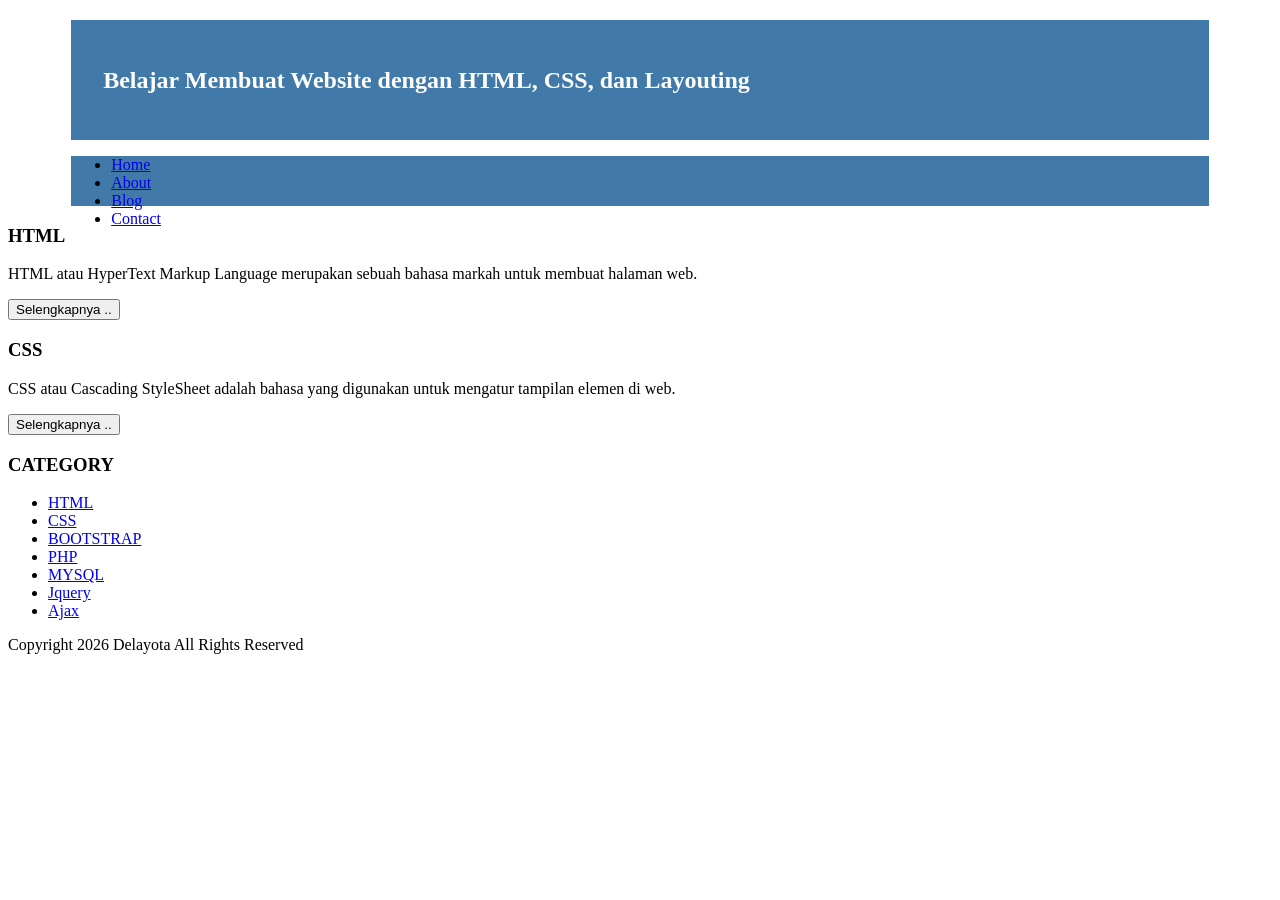
==== index.html @ ae94f1a7 "index.html" ====
<!DOCTYPE html>
<html lang="id">
<head>
    <meta charset="UTF-8">
    <meta name="viewport" content="width=device-width, initial-scale=1.0">
    <title>DElayota beRITA</title>
    <link rel="stylesheet" href="style.css">
</head>
<body>

    <div class="header">
        <div class="jarak">
            <h2>Belajar Membuat Website dengan HTML, CSS, dan Layouting</h2>
        </div>
    </div>

    <div class="menu">
        <ul>
            <li><a href="#">Home</a></li>
            <li><a href="#">About</a></li>
            <li><a href="#">Blog</a></li>
            <li><a href="#">Contact</a></li>
        </ul>
    </div>

    <div class="content">
        <h3>HTML</h3>
        <p>HTML atau HyperText Markup Language merupakan sebuah bahasa markah untuk membuat halaman web.</p>
        <button>Selengkapnya ..</button>

        <h3>CSS</h3>
        <p>CSS atau Cascading StyleSheet adalah bahasa yang digunakan untuk mengatur tampilan elemen di web.</p>
        <button>Selengkapnya ..</button>
    </div>

    <div class="sidebar">
        <h3>CATEGORY</h3>
        <ul>
            <li><a href="#">HTML</a></li>
            <li><a href="#">CSS</a></li>
            <li><a href="#">BOOTSTRAP</a></li>
            <li><a href="#">PHP</a></li>
            <li><a href="#">MYSQL</a></li>
            <li><a href="#">Jquery</a></li>
            <li><a href="#">Ajax</a></li>
        </ul>
    </div>

    <div class="footer">
        <p>Copyright 2026 Delayota All Rights Reserved</p>
    </div>

</body>
</html>
---- style.css ----
```css
body {
  background: #f3f3f3;
  color: #333;
  width: 100%;
  font-family: sans-serif;
  margin: 0 auto;
}

.header {
  width: 90%;
  margin: auto;
  height: 120px;
  line-height: 120px;
  background: #417aa8;
  color: #fff;
}
.jarak{
  padding:0 2pc;
}
.menu{
    background-color:#417aa8;
    height:50px;
    position:relative;
    width:90%;
    margin:0 auto;
    padding:0 auto;
}
```
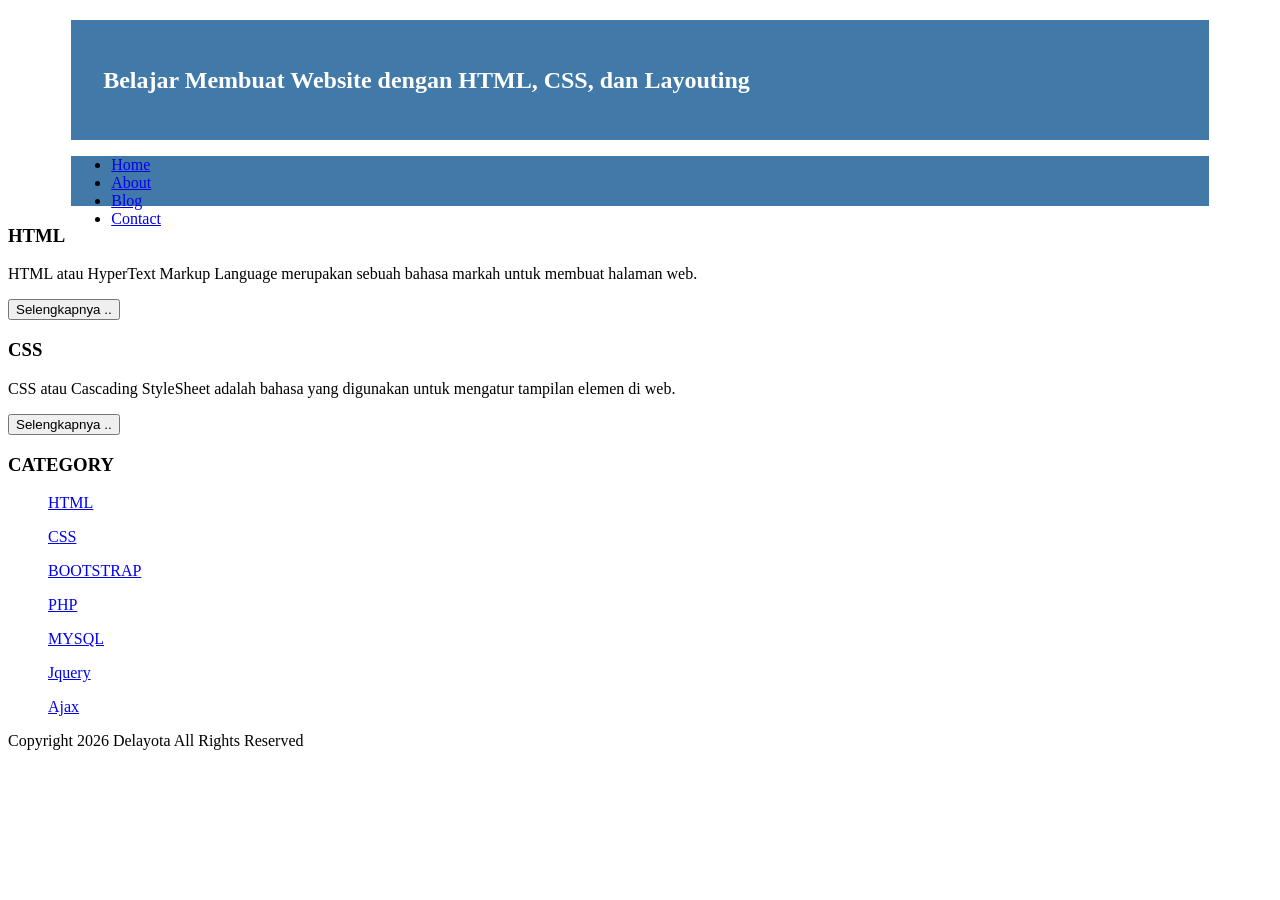
==== commit df4fb4f0: "index.html" ====
--- a/index.html
+++ b/index.html
@@ -1,19 +1,16 @@
 <!DOCTYPE html>
 <html lang="id">
-<head>
-    <meta charset="UTF-8">
-    <meta name="viewport" content="width=device-width, initial-scale=1.0">
-    <title>DElayota beRITA</title>
-    <link rel="stylesheet" href="style.css">
-</head>
-<body>
+  <head>
+      <title>DElayota beRITA</title>
+      <link rel="stylesheet" href="style.css">
+  </head>
+  <body>
 
-    <div class="header">
-        <div class="jarak">
-            <h2>Belajar Membuat Website dengan HTML, CSS, dan Layouting</h2>
-        </div>
+   <div class="header">
+    <div class="jarak">
+     <h2>Belajar Membuat Website dengan HTML, CSS, dan Layouting</h2>
     </div>
-
+   </div>
     <div class="menu">
         <ul>
             <li><a href="#">Home</a></li>
@@ -22,8 +19,7 @@
             <li><a href="#">Contact</a></li>
         </ul>
     </div>
-
-    <div class="content">
+  </body>
         <h3>HTML</h3>
         <p>HTML atau HyperText Markup Language merupakan sebuah bahasa markah untuk membuat halaman web.</p>
         <button>Selengkapnya ..</button>
@@ -31,24 +27,20 @@
         <h3>CSS</h3>
         <p>CSS atau Cascading StyleSheet adalah bahasa yang digunakan untuk mengatur tampilan elemen di web.</p>
         <button>Selengkapnya ..</button>
-    </div>
+    </ul>
+    
+    <h3>CATEGORY</h3>
+    <ul>
+        <p><a href="#">HTML</a></p>
+        <p><a href="#">CSS</a></p>
+        <p><a href="#">BOOTSTRAP</a></p>
+        <p><a href="#">PHP</a></p>
+        <p><a href="#">MYSQL</a></p>
+        <p><a href="#">Jquery</a></p>
+        <p><a href="#">Ajax</a></p>
+   </ul>
+   
+        <p>Copyright 2026 Delayota All Rights Reserved</p>
 
-    <div class="sidebar">
-        <h3>CATEGORY</h3>
-        <ul>
-            <li><a href="#">HTML</a></li>
-            <li><a href="#">CSS</a></li>
-            <li><a href="#">BOOTSTRAP</a></li>
-            <li><a href="#">PHP</a></li>
-            <li><a href="#">MYSQL</a></li>
-            <li><a href="#">Jquery</a></li>
-            <li><a href="#">Ajax</a></li>
-        </ul>
-    </div>
-
-    <div class="footer">
-        <p>Copyright 2026 Delayota All Rights Reserved</p>
-    </div>
-
-</body>
+   </body>
 </html>
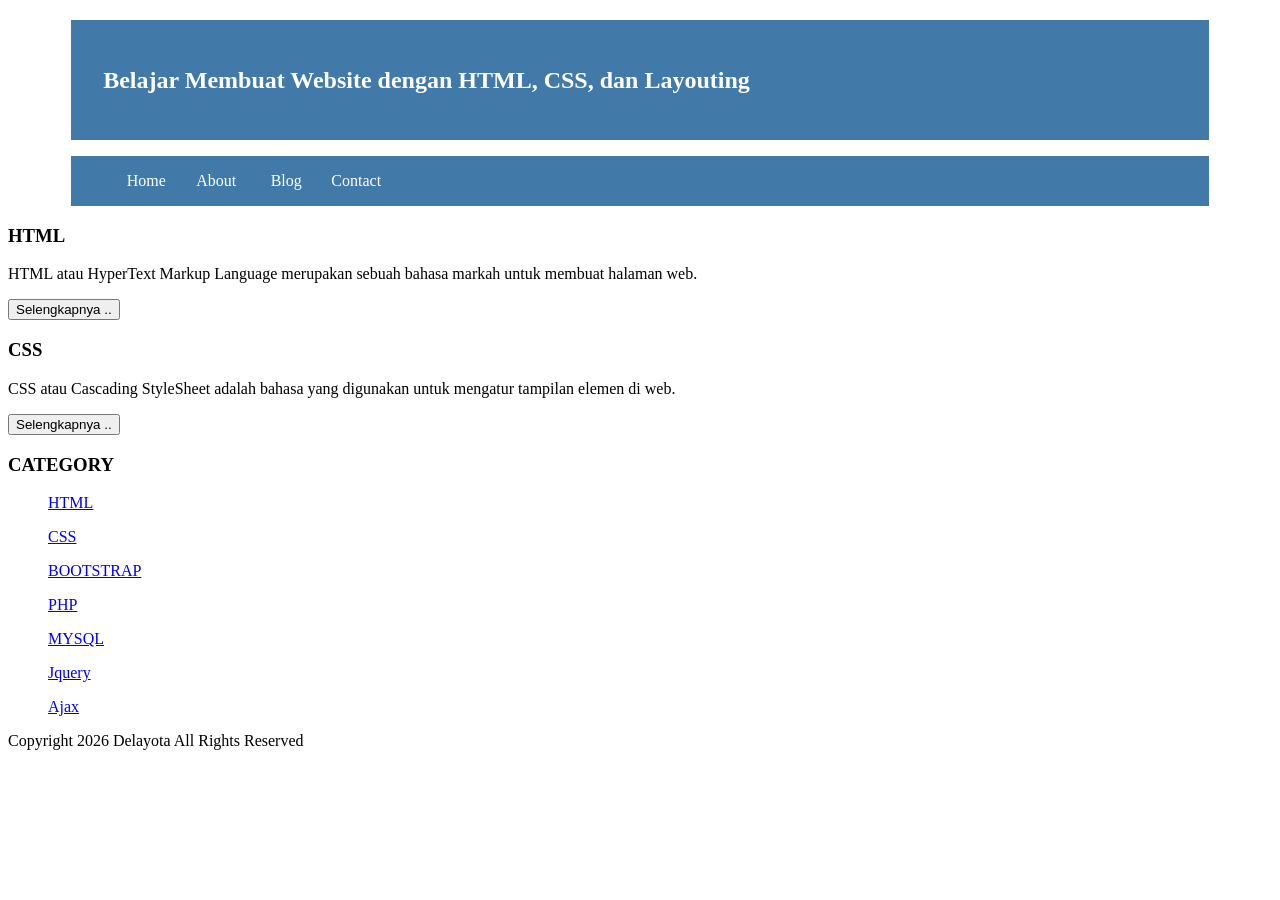
==== commit c7e30dc4: "index.html" ====
--- a/index.html
+++ b/index.html
@@ -38,7 +38,7 @@
         <p><a href="#">MYSQL</a></p>
         <p><a href="#">Jquery</a></p>
         <p><a href="#">Ajax</a></p>
-   </ul>
+    </ul>
    
         <p>Copyright 2026 Delayota All Rights Reserved</p>
 
--- a/style.css
+++ b/style.css
@@ -1,29 +1,47 @@
 ```css
-body {
-  background: #f3f3f3;
-  color: #333;
-  width: 100%;
-  font-family: sans-serif;
-  margin: 0 auto;
+body{
+    background: #f3f3f3;
+    color: #333;
+    width: 100%;
+    font-family: sans-serif;
+    margin: 0 auto;
 }
 
 .header {
-  width: 90%;
-  margin: auto;
-  height: 120px;
-  line-height: 120px;
-  background: #417aa8;
-  color: #fff;
+    width: 90%;
+    margin: auto;
+    height: 120px;
+    line-height: 120px;
+    background: #417aa8;
+    color: #fff;
 }
 .jarak{
-  padding:0 2pc;
+    padding:0 2pc;
 }
 .menu{
     background-color:#417aa8;
     height:50px;
+    line-height:50px;
     position:relative;
     width:90%;
     margin:0 auto;
     padding:0 auto;
 }
+.menu ul {
+    list-style:none;
+}
+
+.menu ul li a {
+    float: left;
+    width:70px;
+    display:block;
+    text-align:center;
+    color:#FFF;
+    text-decoration:none;
+}
+
+.menu ul li a: hover {
+    background-color:#4b88bb;
+    display: block;
+}
 ```
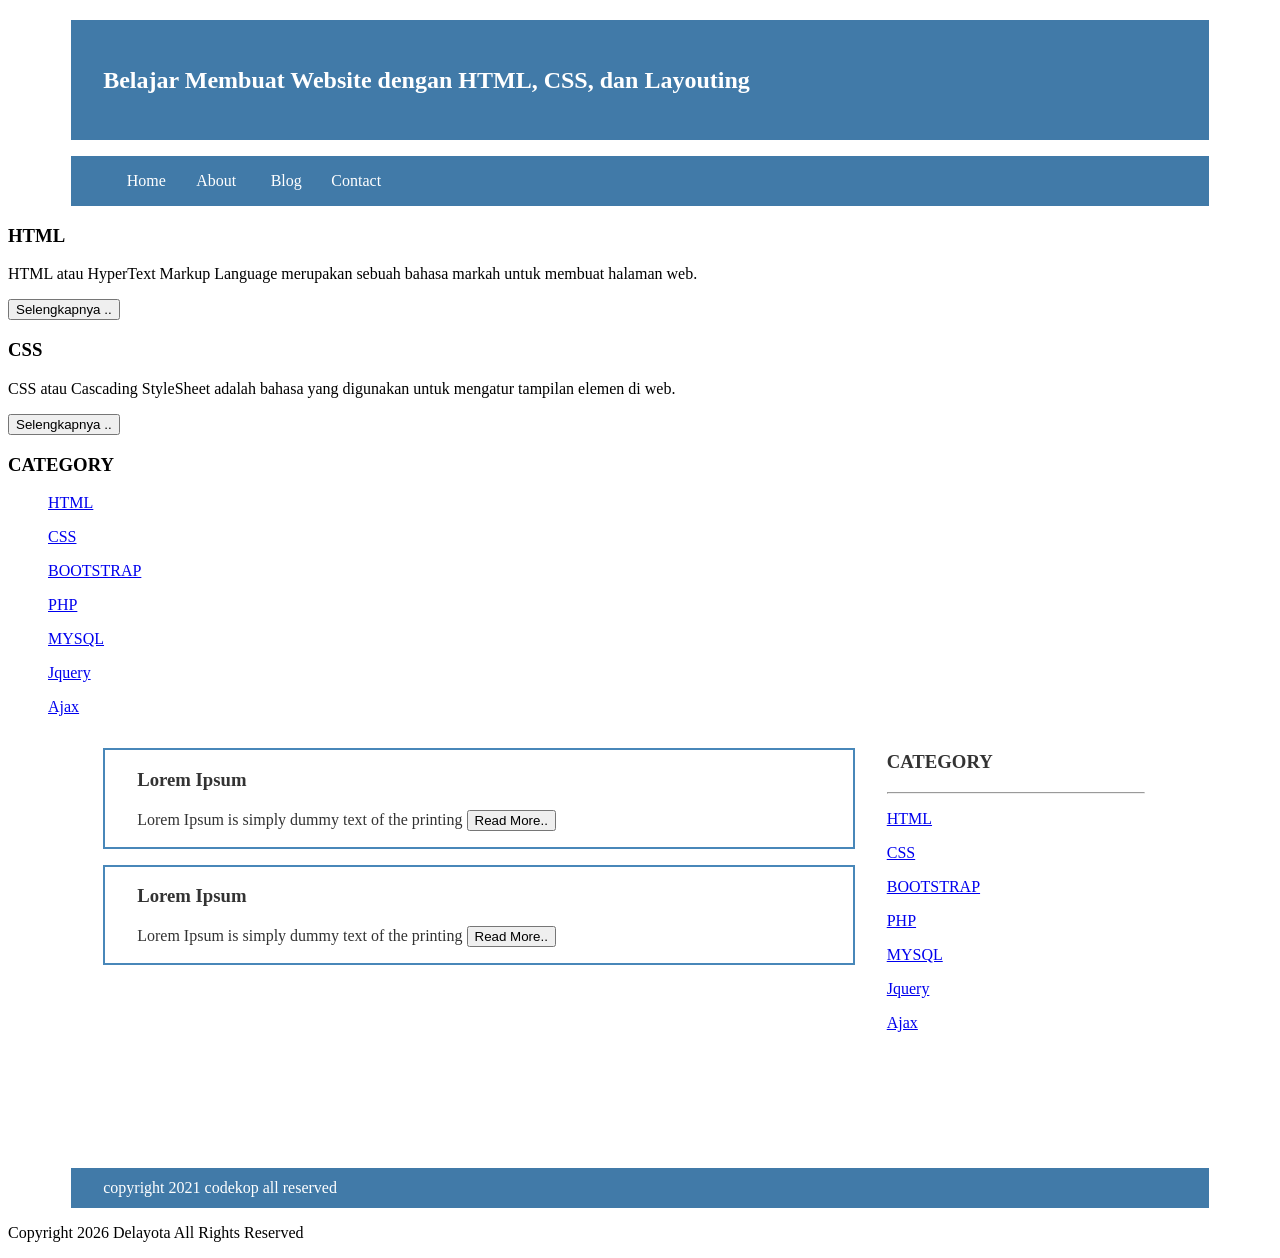
==== commit 6c29dfad: "Update index.html" ====
--- a/index.html
+++ b/index.html
@@ -39,7 +39,97 @@
         <p><a href="#">Jquery</a></p>
         <p><a href="#">Ajax</a></p>
     </ul>
-   
+   <div class="content">
+
+<div class="jarak">
+
+<!-- kiri -->
+
+<div class="kiri">
+
+<!-- blog -->
+
+<div class="border">
+
+<div class="jarak">
+
+<h3>Lorem Ipsum</h3>
+
+<p>Lorem Ipsum is simply dummy text of the printing
+
+<button class="btn">Read More..</button>
+
+</div>
+
+</div>
+
+<!-- end blog -->
+
+<!-- blog -->
+
+<div class="border">
+
+<div class="jarak">
+
+<h3>Lorem Ipsum</h3>
+
+<p>Lorem Ipsum is simply dummy text of the printing
+
+<button class="btn">Read More..</button>
+
+</div>
+
+</div>
+
+<!-- end blog -->
+
+</div>
+
+<!-- kiri -->
+
+<!-- kanan -->
+
+<div class="kanan">
+
+<div class="jarak">
+
+<h3>CATEGORY</h3>
+
+<hr/>
+
+<p><a href="#" class="undecor">HTML</a></p>
+
+<p><a href="#" class="undecor">CSS</a></p>
+
+<p><a href="#" class="undecor">BOOTSTRAP</a></p>
+
+<p><a href="#" class="undecor">PHP</a></p>
+
+<p><a href="#" class="undecor">MYSQL</a></p>
+
+<p><a href="#" class="undecor">Jquery</a></p>
+
+<p><a href="#" class="undecor">Ajax</a></p>
+
+</div>
+
+</div>
+
+<!-- kanan -->
+
+</div>
+
+</div>
+
+<div class="footer">
+
+<div class="jarak">
+
+<p>copyright 2021 codekop all reserved</p>
+
+</div>
+
+</div>
         <p>Copyright 2026 Delayota All Rights Reserved</p>
 
    </body>
--- a/style.css
+++ b/style.css
@@ -44,4 +44,50 @@
     background-color:#4b88bb;
     display: block;
 }
+
+.content{
+    width:90%;
+    margin:auto;
+    height:420px;
+    padding:0.1px;
+    background:#fff;
+    color:#333;
+}
+
+.border{
+    border:2px solid #4887b9;
+    margin-top:1pc;
+    padding-button:2pc;
+    padding-right:2pc;
+}
+
+.kiri{
+    width:70%;
+    float:left;
+    margin:auto;
+    background:#fff;
+    height:420px;
+}
+
+.kanan{
+    width:30%;
+    float:left;
+    margin:auto;
+    background:#fff;
+    height:420px;
+}
+
+.undercor{
+    text-decoration:none;
+}
+
+.footer{
+    width:90%;
+    margin:auto;
+    height:40px;
+    line-height:40px;
+    background:#417aa8;
+    color:#fff;
+    margin-bottom: 1pc;
+}
 ```
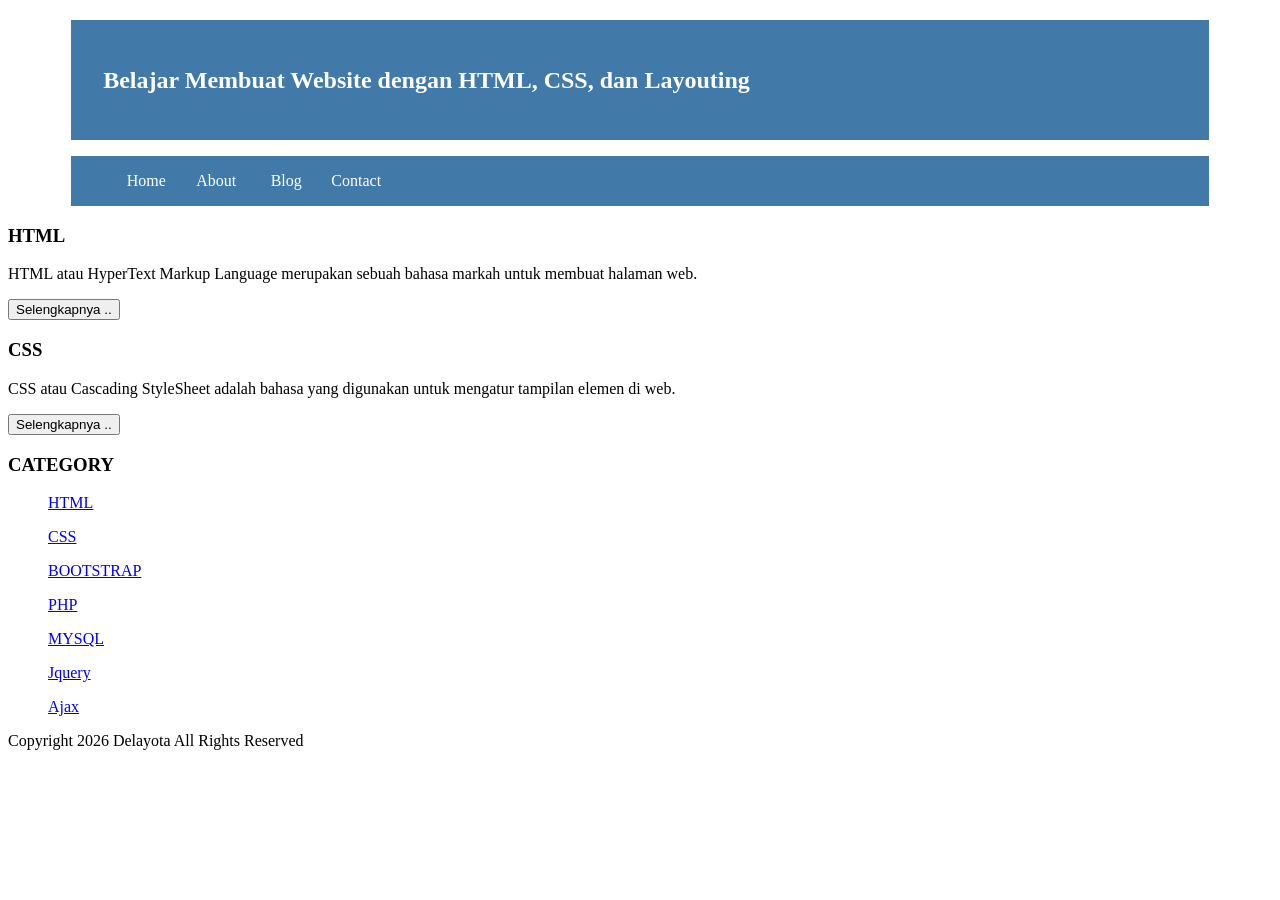
==== commit c95e3c47: "Update index.html" ====
--- a/index.html
+++ b/index.html
@@ -39,97 +39,7 @@
         <p><a href="#">Jquery</a></p>
         <p><a href="#">Ajax</a></p>
     </ul>
-   <div class="content">
-
-<div class="jarak">
-
-<!-- kiri -->
-
-<div class="kiri">
-
-<!-- blog -->
-
-<div class="border">
-
-<div class="jarak">
-
-<h3>Lorem Ipsum</h3>
-
-<p>Lorem Ipsum is simply dummy text of the printing
-
-<button class="btn">Read More..</button>
-
-</div>
-
-</div>
-
-<!-- end blog -->
-
-<!-- blog -->
-
-<div class="border">
-
-<div class="jarak">
-
-<h3>Lorem Ipsum</h3>
-
-<p>Lorem Ipsum is simply dummy text of the printing
-
-<button class="btn">Read More..</button>
-
-</div>
-
-</div>
-
-<!-- end blog -->
-
-</div>
-
-<!-- kiri -->
-
-<!-- kanan -->
-
-<div class="kanan">
-
-<div class="jarak">
-
-<h3>CATEGORY</h3>
-
-<hr/>
-
-<p><a href="#" class="undecor">HTML</a></p>
-
-<p><a href="#" class="undecor">CSS</a></p>
-
-<p><a href="#" class="undecor">BOOTSTRAP</a></p>
-
-<p><a href="#" class="undecor">PHP</a></p>
-
-<p><a href="#" class="undecor">MYSQL</a></p>
-
-<p><a href="#" class="undecor">Jquery</a></p>
-
-<p><a href="#" class="undecor">Ajax</a></p>
-
-</div>
-
-</div>
-
-<!-- kanan -->
-
-</div>
-
-</div>
-
-<div class="footer">
-
-<div class="jarak">
-
-<p>copyright 2021 codekop all reserved</p>
-
-</div>
-
-</div>
+  
         <p>Copyright 2026 Delayota All Rights Reserved</p>
 
    </body>
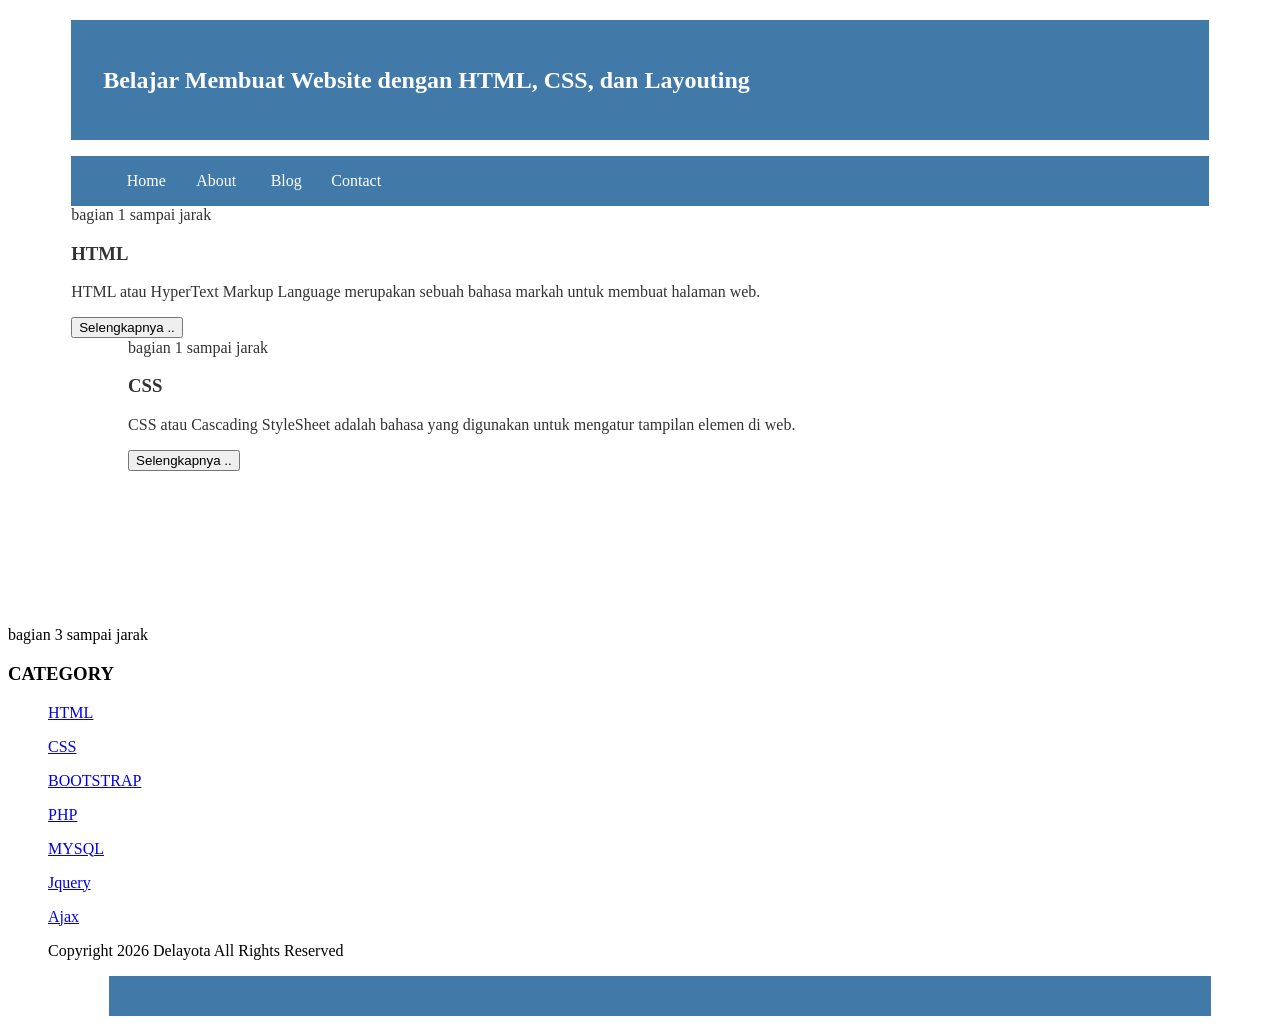
==== commit 8398b138: "Update index.html" ====
--- a/index.html
+++ b/index.html
@@ -19,16 +19,21 @@
             <li><a href="#">Contact</a></li>
         </ul>
     </div>
-  </body>
+
+    <div class="content">
+      bagian 1 sampai jarak
         <h3>HTML</h3>
         <p>HTML atau HyperText Markup Language merupakan sebuah bahasa markah untuk membuat halaman web.</p>
         <button>Selengkapnya ..</button>
 
+       <div class="content">
+      bagian 1 sampai jarak
         <h3>CSS</h3>
         <p>CSS atau Cascading StyleSheet adalah bahasa yang digunakan untuk mengatur tampilan elemen di web.</p>
         <button>Selengkapnya ..</button>
-    </ul>
-    
+    </div>
+    </div>
+    bagian 3 sampai jarak
     <h3>CATEGORY</h3>
     <ul>
         <p><a href="#">HTML</a></p>
@@ -38,9 +43,12 @@
         <p><a href="#">MYSQL</a></p>
         <p><a href="#">Jquery</a></p>
         <p><a href="#">Ajax</a></p>
-    </ul>
+    </div>
   
         <p>Copyright 2026 Delayota All Rights Reserved</p>
-
+    </div>
+    </div>
+    <div class="footer">
+      <div class="jarak"
    </body>
 </html>
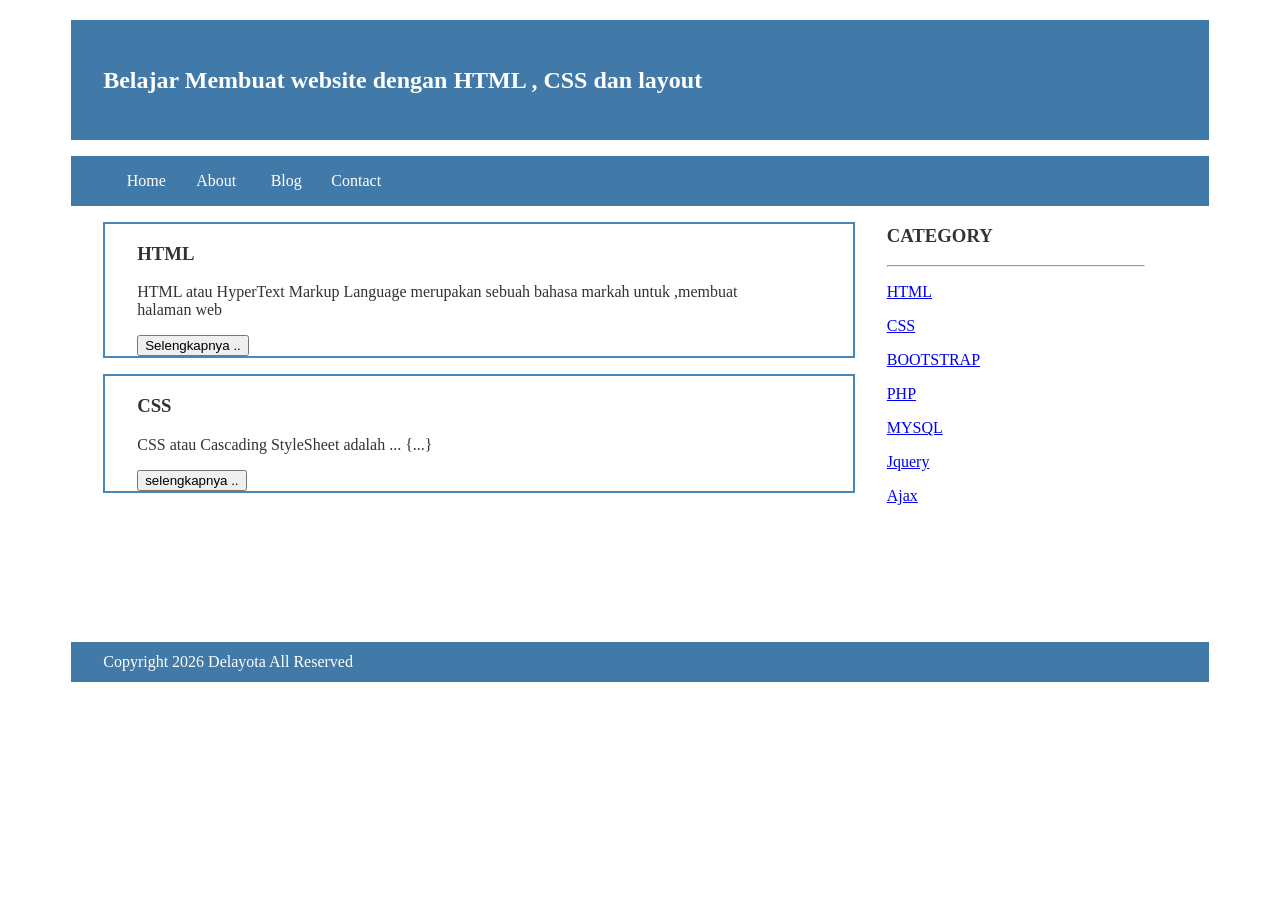
==== commit 62c61b9e: "Add files via upload" ====
--- a/index.html
+++ b/index.html
@@ -1,54 +1,72 @@
-<!DOCTYPE html>
-<html lang="id">
-  <head>
-      <title>DElayota beRITA</title>
-      <link rel="stylesheet" href="style.css">
-  </head>
-  <body>
-
-   <div class="header">
-    <div class="jarak">
-     <h2>Belajar Membuat Website dengan HTML, CSS, dan Layouting</h2>
-    </div>
-   </div>
-    <div class="menu">
-        <ul>
-            <li><a href="#">Home</a></li>
-            <li><a href="#">About</a></li>
-            <li><a href="#">Blog</a></li>
-            <li><a href="#">Contact</a></li>
-        </ul>
-    </div>
-
-    <div class="content">
-      bagian 1 sampai jarak
-        <h3>HTML</h3>
-        <p>HTML atau HyperText Markup Language merupakan sebuah bahasa markah untuk membuat halaman web.</p>
-        <button>Selengkapnya ..</button>
-
-       <div class="content">
-      bagian 1 sampai jarak
-        <h3>CSS</h3>
-        <p>CSS atau Cascading StyleSheet adalah bahasa yang digunakan untuk mengatur tampilan elemen di web.</p>
-        <button>Selengkapnya ..</button>
-    </div>
-    </div>
-    bagian 3 sampai jarak
-    <h3>CATEGORY</h3>
-    <ul>
-        <p><a href="#">HTML</a></p>
-        <p><a href="#">CSS</a></p>
-        <p><a href="#">BOOTSTRAP</a></p>
-        <p><a href="#">PHP</a></p>
-        <p><a href="#">MYSQL</a></p>
-        <p><a href="#">Jquery</a></p>
-        <p><a href="#">Ajax</a></p>
-    </div>
-  
-        <p>Copyright 2026 Delayota All Rights Reserved</p>
-    </div>
-    </div>
-    <div class="footer">
-      <div class="jarak"
-   </body>
-</html>
+<!Doctype HTML>
+<html>
+  <head>
+    <title>DenelLand</title>
+    <link rel="stylesheet" href="style.css">
+  </head>
+  <body> 
+   <div class="header">
+	 <div class="jarak">
+       <h2>Belajar Membuat website dengan HTML , CSS dan layout </h2>
+	 </div>
+   </div>
+	<div class="menu">
+	  <ul>
+			<li><a href="#">Home</a></li>
+			<li><a href="#">About</a></li>
+			<li><a href="#">Blog</a></li>
+			<li><a href="#">Contact</a></li>
+	  </ul>
+	</div>
+  </div>
+<div class="content">
+  <div class="jarak">
+	  <!--kiri-->
+	  <div class="kiri">
+		 <!--blog-->
+		 <div class="border">
+			 <div class="jarak">
+				<h3>HTML</h3>
+				<p>HTML atau HyperText Markup Language merupakan  sebuah bahasa markah untuk ,membuat halaman web </p>
+				<button >Selengkapnya ..</button> 
+			</div>
+		  </div>
+		  <!--end blog-->
+		  <!--blog-->
+		  <div class="border">
+			  <div class="jarak">
+				  <h3>CSS</h3>
+				  <p>CSS atau Cascading StyleSheet adalah ... {...}</p>
+				<button >selengkapnya ..</button>
+			  </div>
+		  </div>
+		  <!--end blog-->
+	  </div>
+	  <!--kiri-->
+	  <!--kanan-->
+	  <div class="kanan">
+		  <div class="jarak">
+			  <h3>CATEGORY</H3>
+			  <hr/>
+			  <p><a href="#" class="undecor">HTML</a></p>
+			  <p><a href="#" class="undecor">CSS</a></p>
+			  <p><a href="#" class="undecor">BOOTSTRAP</a></p>
+			  <p><a href="#" class="undecor">PHP</a></p>
+			  <p><a href="#" class="undecor">MYSQL</a></p>
+			  <p><a href="#" class="undecor">Jquery</a></p>
+			  <p><a href="#" class="undecor">Ajax</a></p>
+		  </div>
+	  </div>
+	  <!--kanan-->
+  </div>
+</div>
+<div class="footer">
+	<div class="jarak">
+		<p>Copyright 2026 Delayota All Reserved</p>
+	</div>
+</div>
+  </body>
+</html>
+	
+					
+
